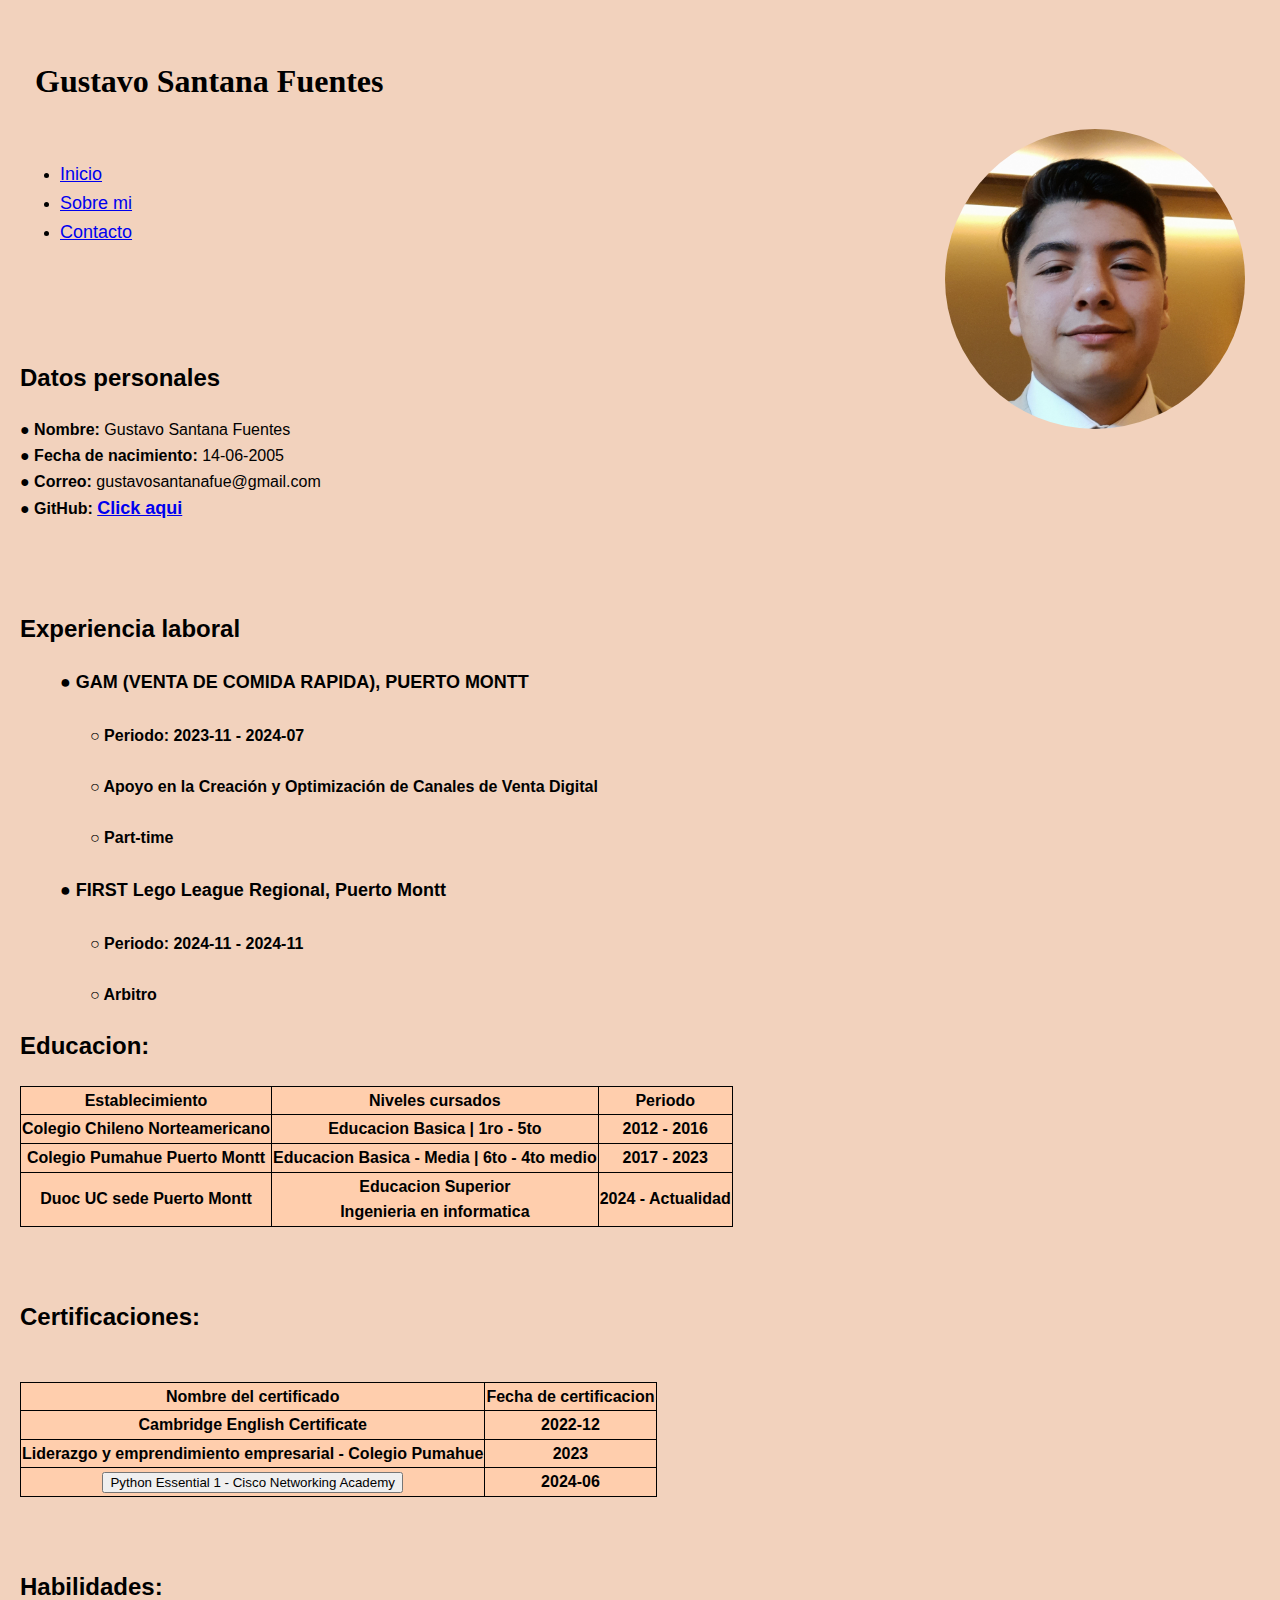
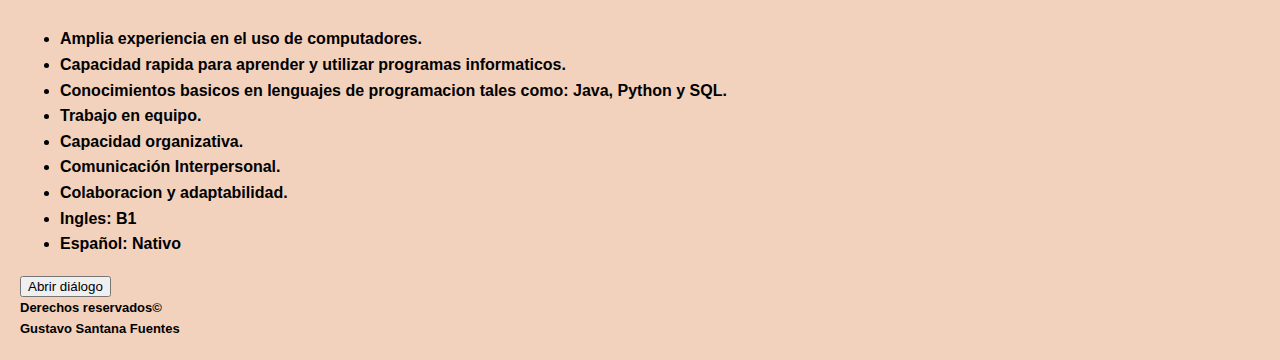
==== index.html @ 3b7deedb "Creacion repo" ====
<!DOCTYPE html>
<html lang="en">
<head>
    <meta charset="UTF-8">
    <meta name="viewport" content="width=device-width, initial-scale=1.0">
    <title>Pagina principal</title>
    <link rel="stylesheet" href="styles.css">
</head>
<body>

    <header>
        <h1>Gustavo Santana Fuentes</h1>
        <div>
            <img src="20231124_212925.jpg" width="300">
            
        </div>
    </header>
        <!-- Navegacion -->
    <nav>
        <ul>
            <li><a href="#">Inicio</a></li>
            <li><a href="#sobre_mi">Sobre mi</a></li>
            <li><a href="contacto.html">Contacto</a></li>
        </ul>
    </nav>
    <br>
    <br>
    <br>

    <!-- Datos personales -->

    <section id="sobre_mi">
        <h2>Datos personales</h2>
        <p>
            
            &#9679;<strong>  Nombre:</strong> Gustavo Santana Fuentes<br>
            &#9679;<strong>  Fecha de nacimiento:</strong> 14-06-2005<br>
            &#9679;<strong>  Correo:</strong> gustavosantanafue@gmail.com<br>
            &#9679;<strong>  GitHub: <a href="https://github.com/Tavotsu">Click aqui</a>
        </p>

    </section>
    <br>
        <!-- Experiencia laboral -->
    <br>
    <section>
        <h2>Experiencia laboral</h2>
           
        <ol>
            <article>
                <div class="titulo">&#9679; GAM (VENTA DE COMIDA RAPIDA), PUERTO MONTT</div>
                <br>
                <div class="detalle">&#9675; Periodo: 2023-11 - 2024-07</div>
                <br>
                <div class="detalle">&#9675; Apoyo en la Creación y Optimización de Canales de Venta Digital</div>
                <br>
                <div class="detalle">&#9675; Part-time</div>
                
            </article>
            <br>
            <article>
                <div class="titulo">&#9679; FIRST Lego League Regional, Puerto Montt</div>
                <br>
                <div class="detalle">&#9675; Periodo: 2024-11 - 2024-11</div>
                <br>
                <div class="detalle">&#9675; Arbitro</div>
            </article>
        </ol>
    </section>
    <!-- Educacion y ceritificiones -->
    <section>
       
        <h2>Educacion: </h2>
        <table>
            <tr>
                <th><strong>Establecimiento</strong></th>
                <th><strong>Niveles cursados</strong></th>
                <th><strong>Periodo</strong></th>
            </tr>
            <tr>
                <th>Colegio Chileno Norteamericano</th>
                <th>Educacion Basica | 1ro - 5to</th>
                <th>2012 - 2016</th>
            </tr>
            <tr>
                <th>Colegio Pumahue Puerto Montt</th>
                <th>Educacion Basica - Media | 6to - 4to medio</th>
                <th>2017 - 2023</th>
            </tr>
            <tr>
                <th>Duoc UC sede Puerto Montt</th>
                <th>Educacion Superior<br>Ingenieria en informatica </th>
                <th>2024 - Actualidad</th>
            </tr>
        </table>
        <br>
        <br>
        <h2>Certificaciones: </h2>
        <br>
        <table>
            <tr>
                <th>Nombre del certificado</th>
                <th>Fecha de certificacion</th>
            </tr>
            <tr>
                <th>Cambridge English Certificate</th>
                <th>2022-12</th>
            </tr>
            <tr>
                <th>Liderazgo y emprendimiento empresarial - Colegio Pumahue</th>
                <th>2023</th>
            </tr>
            <tr>
                <th><button popovertarget="CertPython">Python Essential 1 - Cisco Networking Academy</button></th>
                <th>2024-06</th>
            </tr>
            
        </table>
        <div id="CertPython" popover>
            <div class="pdf-container">
              <!-- Incrustación del PDF usando el elemento iframe -->
              <iframe src="https://drive.google.com/file/d/16DyU-nsRPKIX8OYMnVIZMgJ4OGHb-Pgc/view?usp=sharing" width="800" height="600"></iframe>
            </div>
    </section>

    <!-- Habilidades -->
    <br>
    <br>
    <section>
        <h2>Habilidades: </h2>
        <ul>
            <li>Amplia experiencia en el uso de computadores.</li>
            <li>Capacidad rapida para aprender y utilizar programas informaticos.</li>
            <li>Conocimientos basicos en lenguajes de programacion tales como: Java, Python y SQL.</li>
            <li>Trabajo en equipo.</li>
            <li>Capacidad organizativa.</li>
            <li>Comunicación Interpersonal.</li>
            <li>Colaboracion y adaptabilidad.</li>
            <li>Ingles: B1</li>
            <li>Español: Nativo</li>
        </ul>
    </section>

    <dialog id="miDialogo">
        <h2>Título del diálogo</h2>
        <p>Este es el contenido del diálogo.</p>
        <button id="cerrarDialogo">Cerrar</button>
      </dialog>
      
      <button id="abrirDialogo">Abrir diálogo</button>
      
      <script>
        const dialogo = document.getElementById('miDialogo');
        const abrirBtn = document.getElementById('abrirDialogo');
        const cerrarBtn = document.getElementById('cerrarDialogo');
      
        abrirBtn.addEventListener('click', () => {
          dialogo.showModal(); // Abre como modal
          // dialogo.show(); // Abre como no modal
        });
      
        cerrarBtn.addEventListener('click', () => {
          dialogo.close();
        });
      </script>

    <footer>
        <style>
            footer{
                font-size: small;
            }
        </style>
        Derechos reservados&copy;
        <br>
        Gustavo Santana Fuentes
    </footer>
</body>
</html>
---- styles.css ----
body{
    font-family: Arial,sans-serif;
    line-height: 1.6;
    /*Px*/
    margin:20px;
    background-color: #F2D2BD;
}
header{
    font-family: Georgia, Times;
    color: #000000;
    padding: 15px;
    border-radius: 5px;
}
img{
    border-radius: 1020px;
    float: right;
}
a{
    font-size: large;
}
table, th, td {
    border: 1px solid black;
    border-collapse: collapse;
    background-color: #ffcead;
}
.detalle {
    margin-left: 30px;
}
.titulo{
    font-size: large;
}
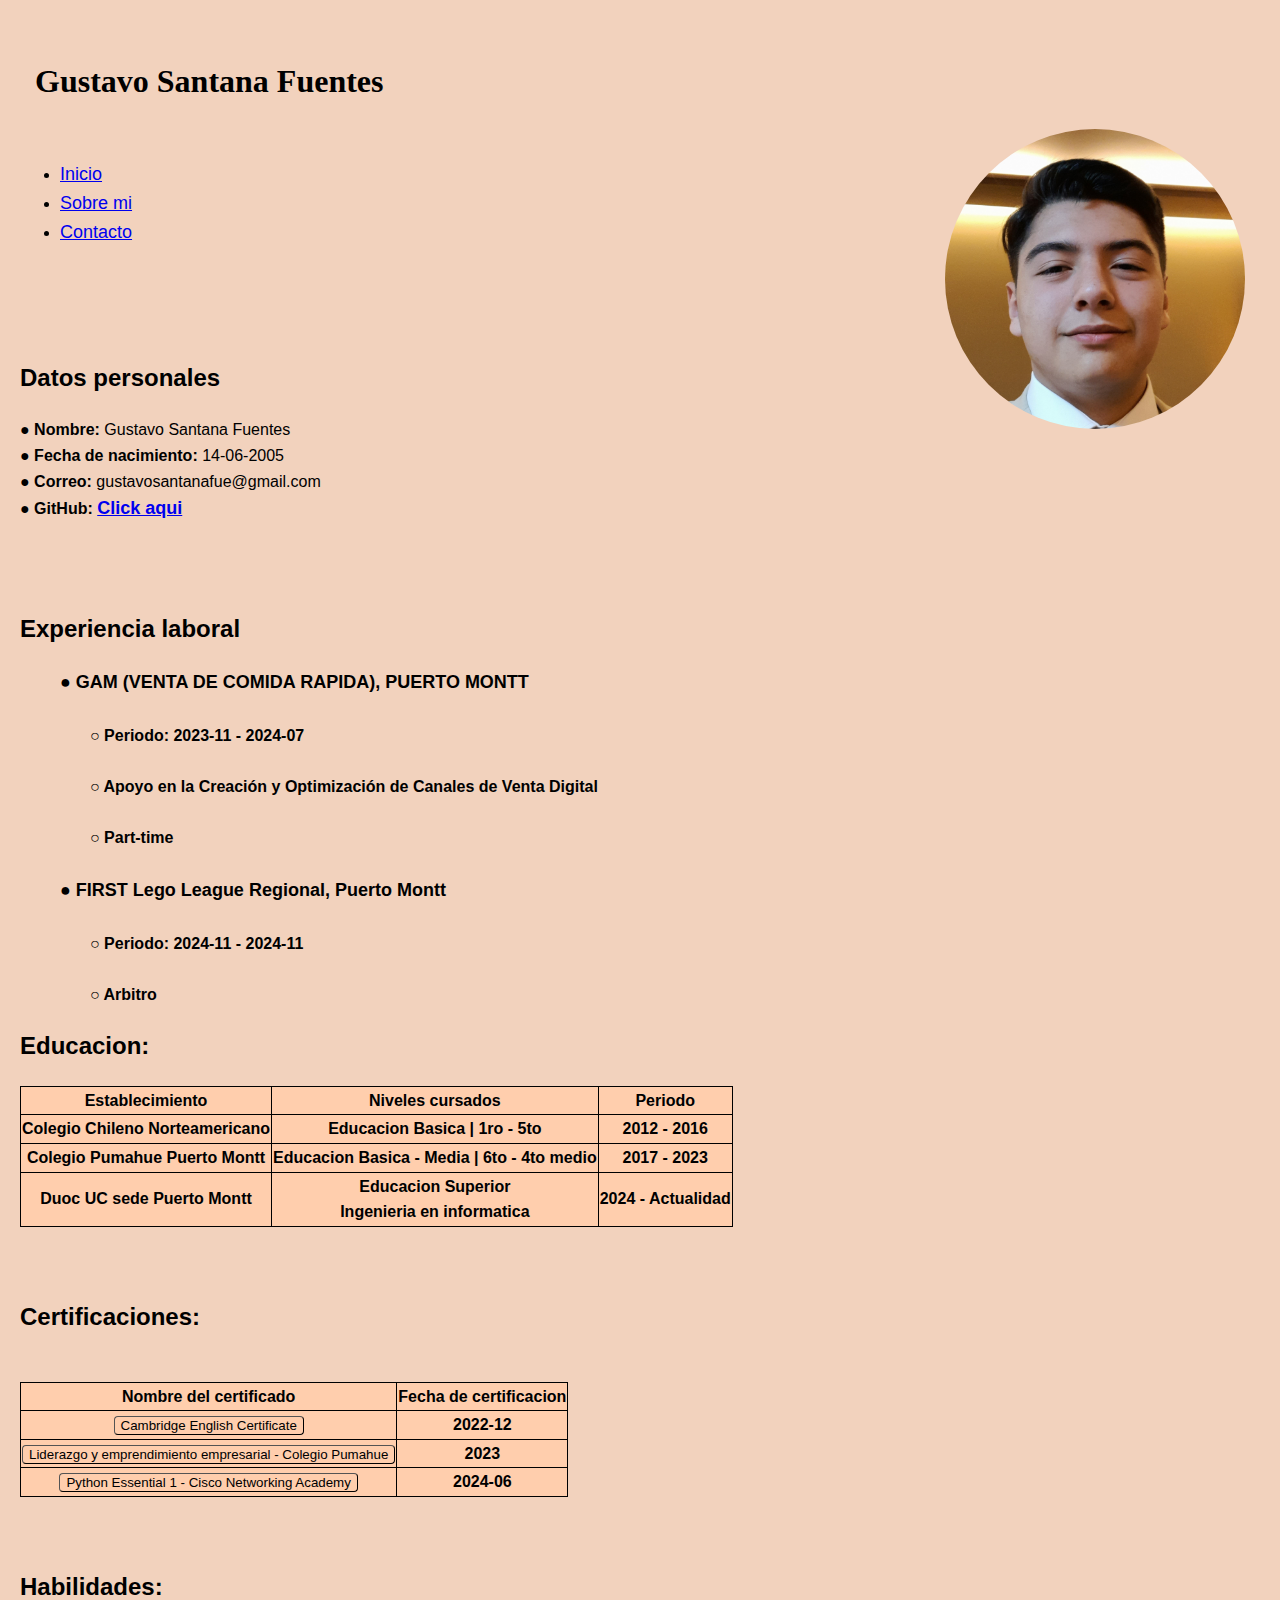
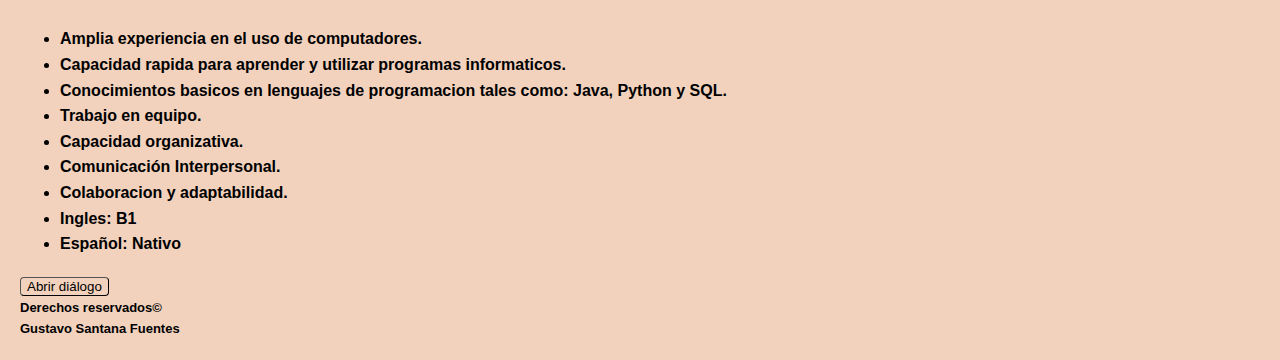
==== commit 83a54a66: "Agrega pdfs" ====
--- a/index.html
+++ b/index.html
@@ -103,11 +103,11 @@
                 <th>Fecha de certificacion</th>
             </tr>
             <tr>
-                <th>Cambridge English Certificate</th>
+                <th><button popovertarget="CertEng">Cambridge English Certificate</button></th>
                 <th>2022-12</th>
             </tr>
             <tr>
-                <th>Liderazgo y emprendimiento empresarial - Colegio Pumahue</th>
+                <th><button popovertarget="CertEmp">Liderazgo y emprendimiento empresarial - Colegio Pumahue</button></th>
                 <th>2023</th>
             </tr>
             <tr>
@@ -116,11 +116,33 @@
             </tr>
             
         </table>
+
+        <!-- iframe certificado cambridge  -->
+
+        <div id="CertEng" popover>
+            <div class="pdf-container">
+              <!-- Incrustación del PDF usando el elemento iframe -->
+              <iframe src="Cambridge certificate.pdf" width="800" height="600"></iframe>
+            </div>
+        </div>
+
+        <!-- iframe certificado emprendimiento -->
+
+        <div id="CertEmp" popover>
+            <div class="pdf-container">
+              <!-- Incrustación del PDF usando el elemento iframe -->
+              <iframe src="Certificado emprendimiento_.pdf" width="800" height="600"></iframe>
+            </div>
+        </div>
+
+        <!-- iframe Certificado python -->
+
         <div id="CertPython" popover>
             <div class="pdf-container">
               <!-- Incrustación del PDF usando el elemento iframe -->
-              <iframe src="https://drive.google.com/file/d/16DyU-nsRPKIX8OYMnVIZMgJ4OGHb-Pgc/view?usp=sharing" width="800" height="600"></iframe>
+              <iframe src="Python.pdf" width="800" height="600"></iframe>
             </div>
+        </div>
     </section>
 
     <!-- Habilidades -->
--- a/styles.css
+++ b/styles.css
@@ -28,4 +28,9 @@
 }
 .titulo{
     font-size: large;
+}
+button{
+    background-color: transparent;
+    border-radius: 4px;
+    border-width: 1px;
 }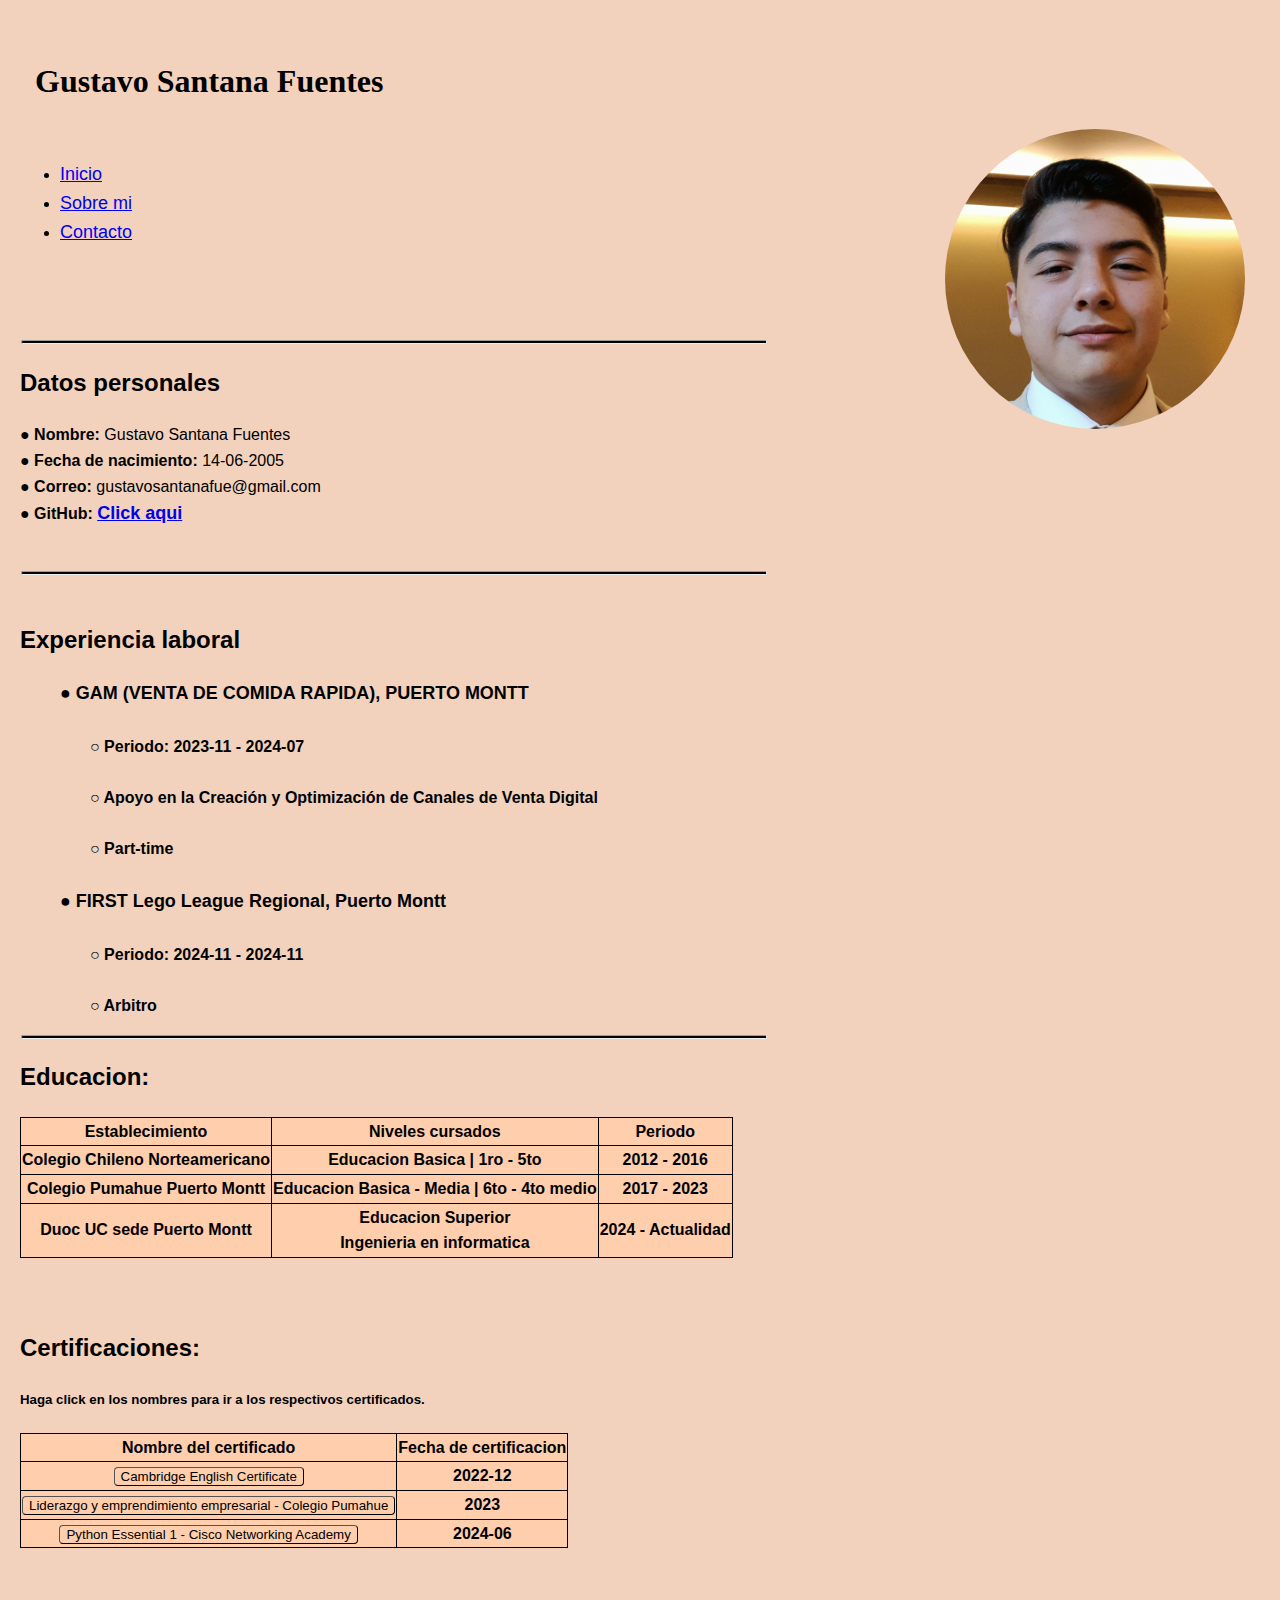
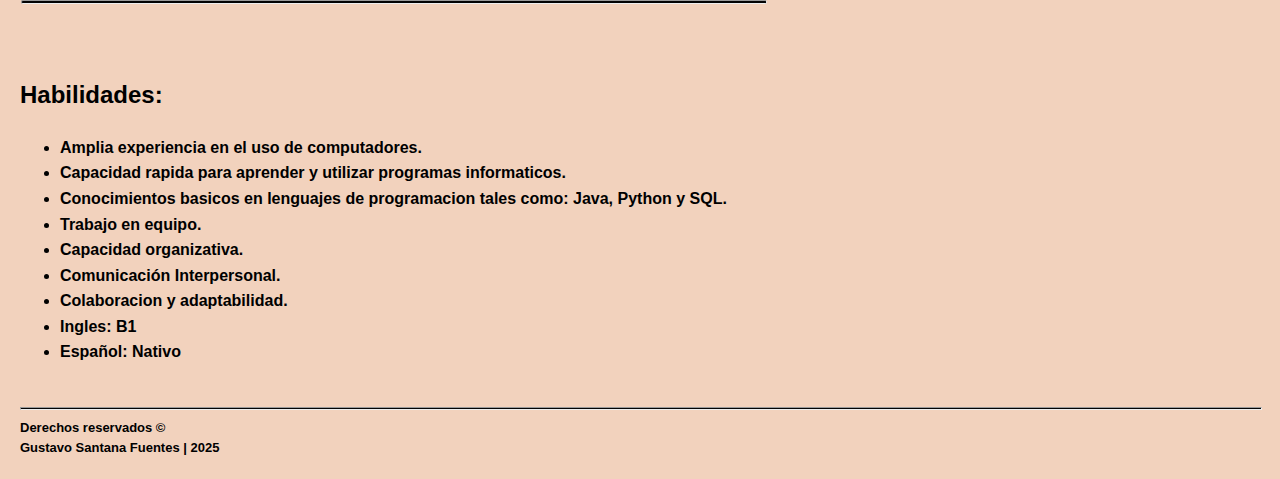
==== commit 92104d10: "Finalizado index" ====
--- a/index.html
+++ b/index.html
@@ -15,7 +15,9 @@
             
         </div>
     </header>
+
         <!-- Navegacion -->
+
     <nav>
         <ul>
             <li><a href="#">Inicio</a></li>
@@ -27,6 +29,7 @@
     <br>
     <br>
 
+    <hr class="divisor">
     <!-- Datos personales -->
 
     <section id="sobre_mi">
@@ -41,7 +44,10 @@
 
     </section>
     <br>
+
         <!-- Experiencia laboral -->
+        <hr class="divisor">
+
     <br>
     <section>
         <h2>Experiencia laboral</h2>
@@ -67,7 +73,10 @@
             </article>
         </ol>
     </section>
+
     <!-- Educacion y ceritificiones -->
+    <hr class="divisor">
+
     <section>
        
         <h2>Educacion: </h2>
@@ -95,8 +104,9 @@
         </table>
         <br>
         <br>
+
         <h2>Certificaciones: </h2>
-        <br>
+        <h5>Haga click en los nombres para ir a los respectivos certificados.</h5>
         <table>
             <tr>
                 <th>Nombre del certificado</th>
@@ -121,7 +131,6 @@
 
         <div id="CertEng" popover>
             <div class="pdf-container">
-              <!-- Incrustación del PDF usando el elemento iframe -->
               <iframe src="Cambridge certificate.pdf" width="800" height="600"></iframe>
             </div>
         </div>
@@ -130,7 +139,6 @@
 
         <div id="CertEmp" popover>
             <div class="pdf-container">
-              <!-- Incrustación del PDF usando el elemento iframe -->
               <iframe src="Certificado emprendimiento_.pdf" width="800" height="600"></iframe>
             </div>
         </div>
@@ -139,13 +147,16 @@
 
         <div id="CertPython" popover>
             <div class="pdf-container">
-              <!-- Incrustación del PDF usando el elemento iframe -->
               <iframe src="Python.pdf" width="800" height="600"></iframe>
             </div>
         </div>
     </section>
 
+    <br>
     <!-- Habilidades -->
+    <br>
+    <hr class="divisor">
+
     <br>
     <br>
     <section>
@@ -160,41 +171,14 @@
             <li>Colaboracion y adaptabilidad.</li>
             <li>Ingles: B1</li>
             <li>Español: Nativo</li>
+            <br>
         </ul>
     </section>
-
-    <dialog id="miDialogo">
-        <h2>Título del diálogo</h2>
-        <p>Este es el contenido del diálogo.</p>
-        <button id="cerrarDialogo">Cerrar</button>
-      </dialog>
-      
-      <button id="abrirDialogo">Abrir diálogo</button>
-      
-      <script>
-        const dialogo = document.getElementById('miDialogo');
-        const abrirBtn = document.getElementById('abrirDialogo');
-        const cerrarBtn = document.getElementById('cerrarDialogo');
-      
-        abrirBtn.addEventListener('click', () => {
-          dialogo.showModal(); // Abre como modal
-          // dialogo.show(); // Abre como no modal
-        });
-      
-        cerrarBtn.addEventListener('click', () => {
-          dialogo.close();
-        });
-      </script>
-
+    <hr class="divisorfooter">
     <footer>
-        <style>
-            footer{
-                font-size: small;
-            }
-        </style>
-        Derechos reservados&copy;
+        Derechos reservados &copy;
         <br>
-        Gustavo Santana Fuentes
+        Gustavo Santana Fuentes | 2025
     </footer>
 </body>
 </html>--- a/styles.css
+++ b/styles.css
@@ -22,6 +22,7 @@
     border: 1px solid black;
     border-collapse: collapse;
     background-color: #ffcead;
+    font-size: auto;
 }
 .detalle {
     margin-left: 30px;
@@ -33,4 +34,21 @@
     background-color: transparent;
     border-radius: 4px;
     border-width: 1px;
-}+}
+footer{
+    font-size: small;
+}
+.divisor {
+    width: 60%;
+    margin: 1px;
+    border: 1;
+    height: 2px;
+    background-color: #030303;
+    border-radius: 4px;
+  }
+.divisorfooter {
+    width: 100%;
+    border: 1;
+    height: 1px;
+    background-color: #030303;
+  }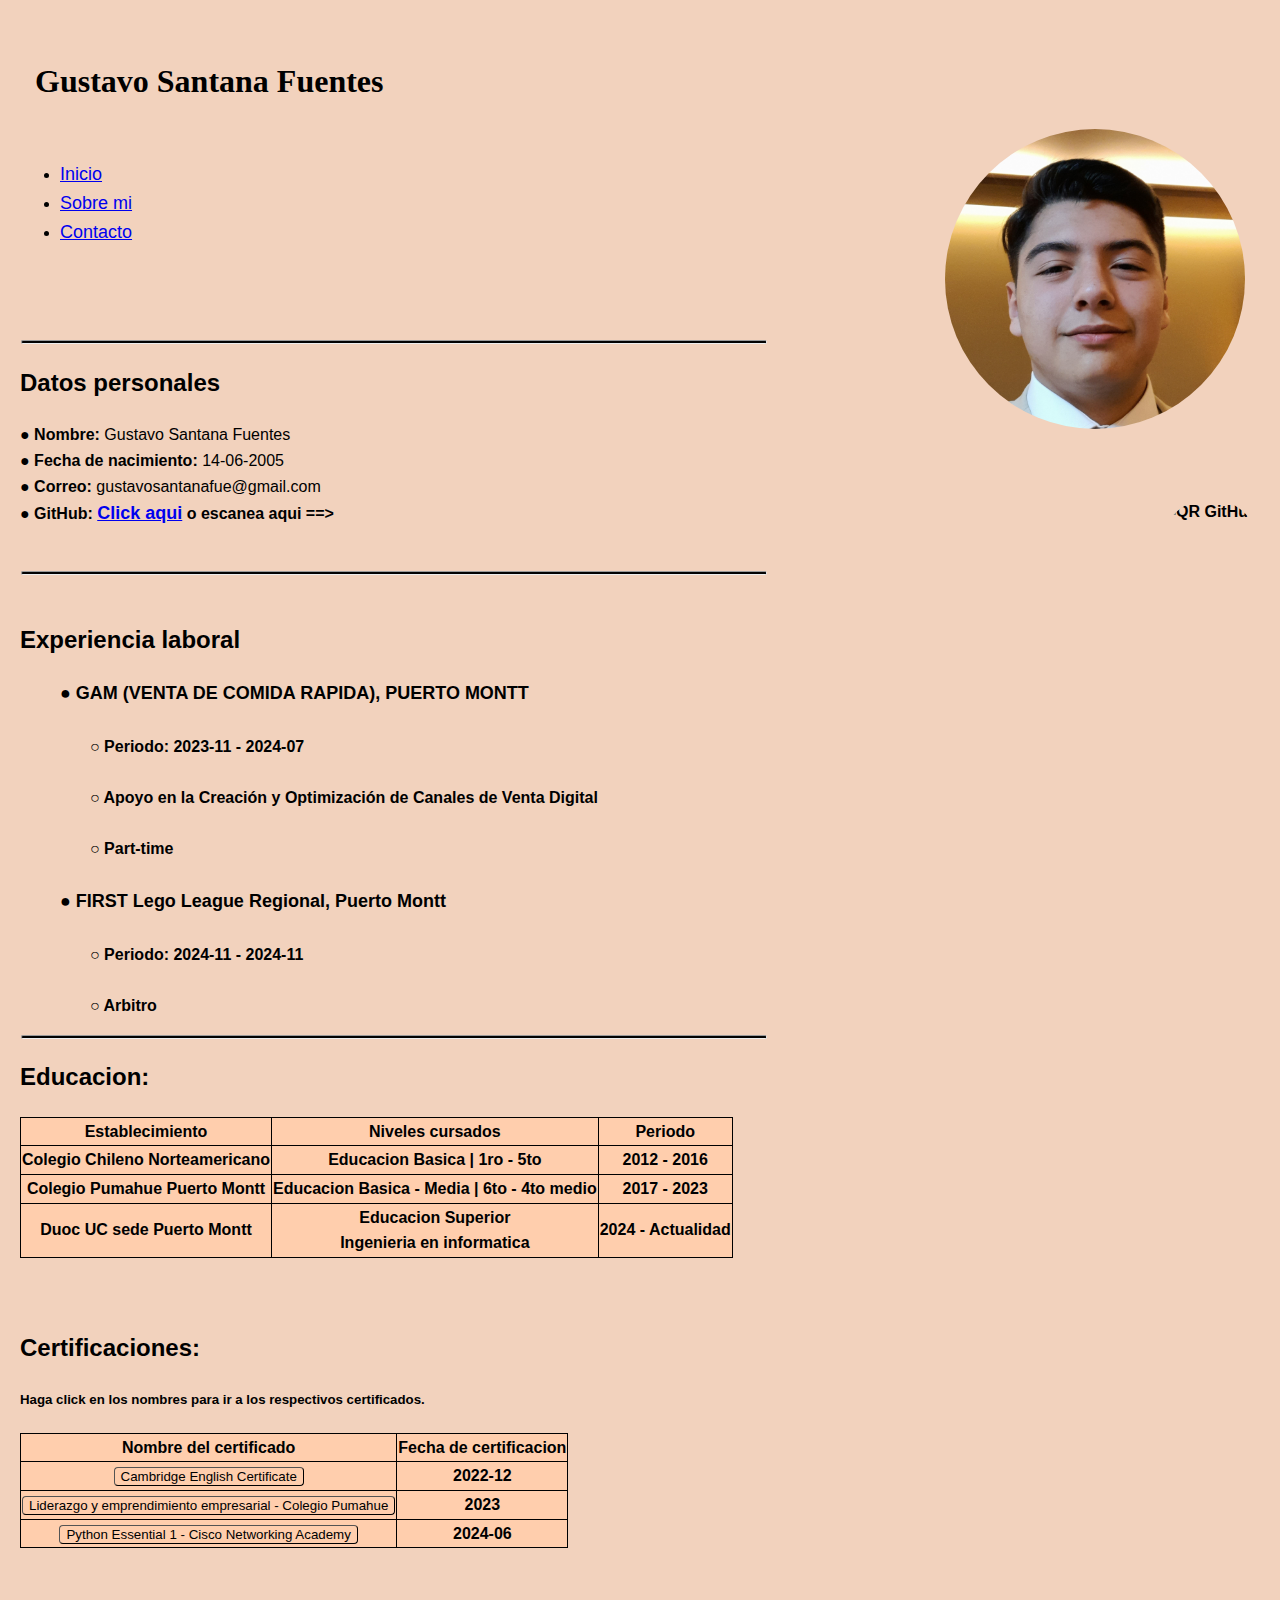
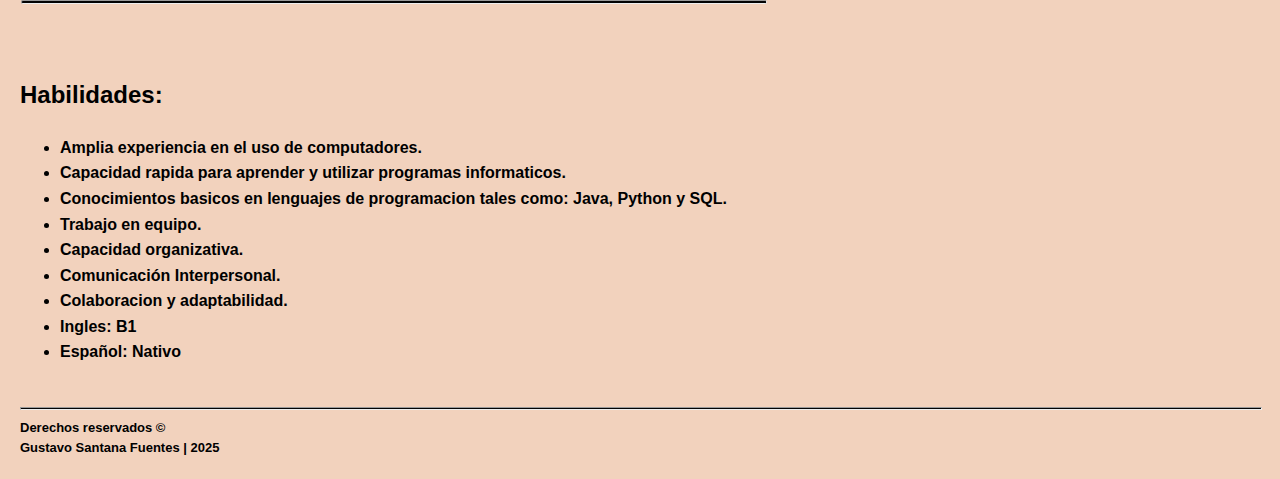
==== commit 36ecc13e: "Añadir QR" ====
--- a/index.html
+++ b/index.html
@@ -39,7 +39,7 @@
             &#9679;<strong>  Nombre:</strong> Gustavo Santana Fuentes<br>
             &#9679;<strong>  Fecha de nacimiento:</strong> 14-06-2005<br>
             &#9679;<strong>  Correo:</strong> gustavosantanafue@gmail.com<br>
-            &#9679;<strong>  GitHub: <a href="https://github.com/Tavotsu">Click aqui</a>
+            &#9679;<strong>  GitHub: <a href="https://github.com/Tavotsu">Click aqui</a> o escanea aqui ==> <img class="qr" src="frame.png" alt="QR GitHub" width="100" height="100" style="vertical-align: middle;">
         </p>
 
     </section>
@@ -181,4 +181,4 @@
         Gustavo Santana Fuentes | 2025
     </footer>
 </body>
-</html>+</html>
--- a/styles.css
+++ b/styles.css
@@ -45,10 +45,15 @@
     height: 2px;
     background-color: #030303;
     border-radius: 4px;
-  }
+}
 .divisorfooter {
     width: 100%;
     border: 1;
     height: 1px;
     background-color: #030303;
-  }+}
+.enviarinfo{
+    background-color: white;
+    border-radius: 6px;
+    border-width: 2px;
+}